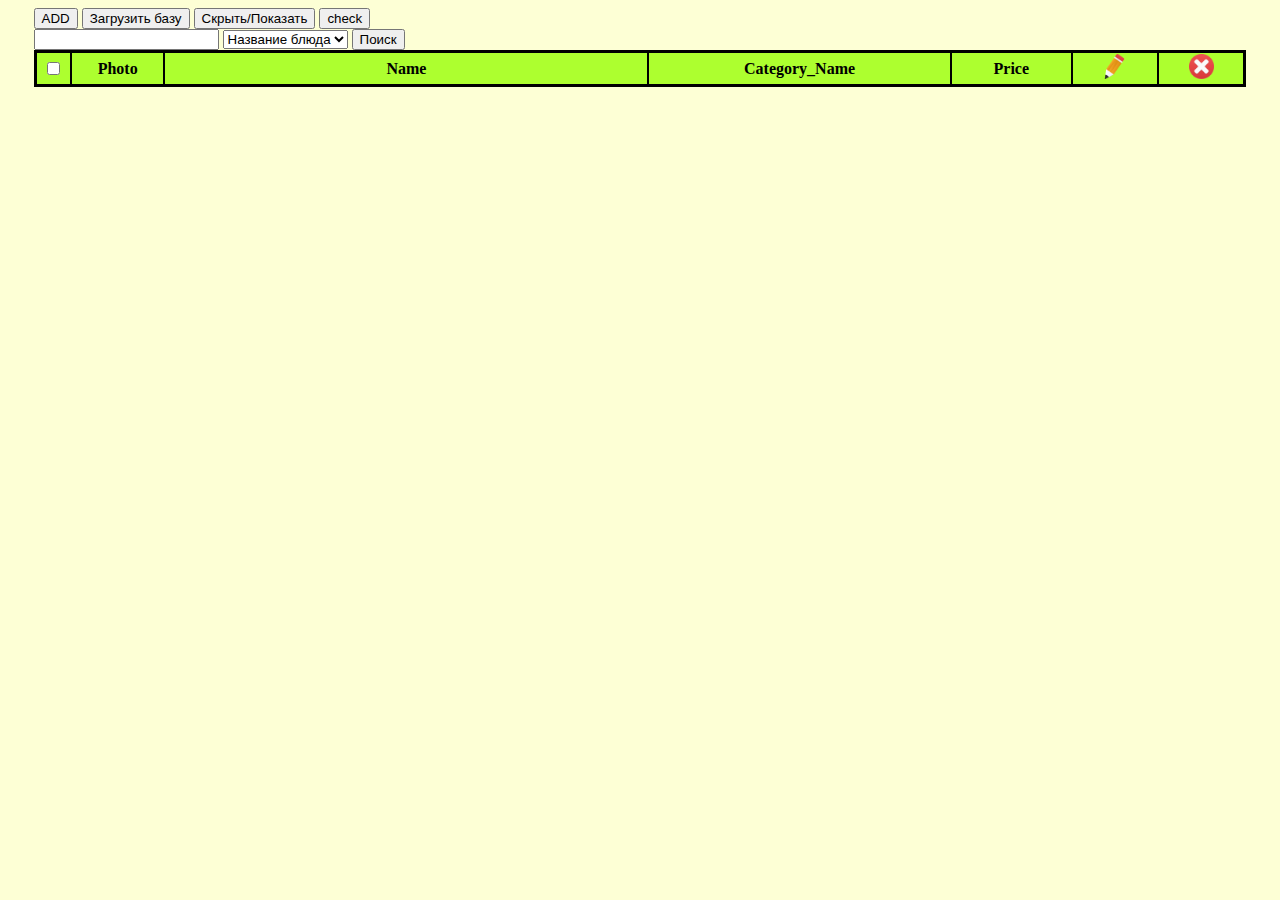
==== out/artifacts/DBjsp_war_exploded/index.html @ 9a6e8781 "Many parts of JS" ====
<!DOCTYPE html>
<html lang="en">
<head>
    <meta charset="UTF-8">
    <title>Restaurant</title>
    <link rel="stylesheet" type="text/css" href="css/indexcss.css">
    <script src="https://ajax.googleapis.com/ajax/libs/jquery/3.2.1/jquery.min.js"></script>
    <script src="js/Ajax.js"></script>
    <script src="js/func.js"></script>

</head>
<body>
    <div id="butdiv">
    <button onclick="addRow()" id="addbut">ADD</button>
    <button id="showAll">Загрузить базу</button>
    <button id="hiddenAll">Скрыть/Показать</button>
        <button id="checkBut">check</button>
        <br>

        <input type="text" id="finder">
        <select  id="searchCat">
        <option value="1">
            Название блюда
        </option>
        <option value="2">
            Категория
        </option>
    </select>
        <button id='findBut' VALUE="search">Поиск</button>
            <br>

    </div>
    <div id="infodiv">
        <table id="mainTable">
            <tr id="headRow">
                <th><input type="checkbox" name="updateBoxMain" value="" onclick="selectAll(this)"></th>
                <th>Photo</th>
                <th>Name</th>
                <th>Category_Name</th>
                <th>Price</th>
                <th><img src="img/update.png" width="25px" height="25px"></th>
                <th><img src="img/delete.png" width="25px" height="25px"></th>
            </tr>
        </table>
    </div>
</body>
</html>
---- out/artifacts/DBjsp_war_exploded/css/indexcss.css ----
body {
    background-color: #fdffd5;
    padding-left: 2%;
    padding-right: 2%;
}


table{
    border: black 3px solid;
    border-collapse: collapse;
    background-color: greenyellow;
    width:100%;
}

th, td{
    border: black 2px solid;
    border-collapse: collapse;
    text-align: center;
}

td:first-child,th:first-child{
    width: 5px;
}
td:nth-child(2),th:nth-child(2){
    width:60px;
}
td:nth-child(3),th:nth-child(3){
    width:40%;
}
td:nth-child(4),th:nth-child(4){
    width:25%;
}
td:nth-child(5),th:nth-child(5){
    width:10%;
}
td:nth-child(6),th:nth-child(6){
    width:55px;
}
td:last-child,th:last-child{
    width:55px;
}




#butdiv{
    height: 20%;

}

#addedBut, #updateBut, #yes {
    background-color: greenyellow;
    border: none;
}
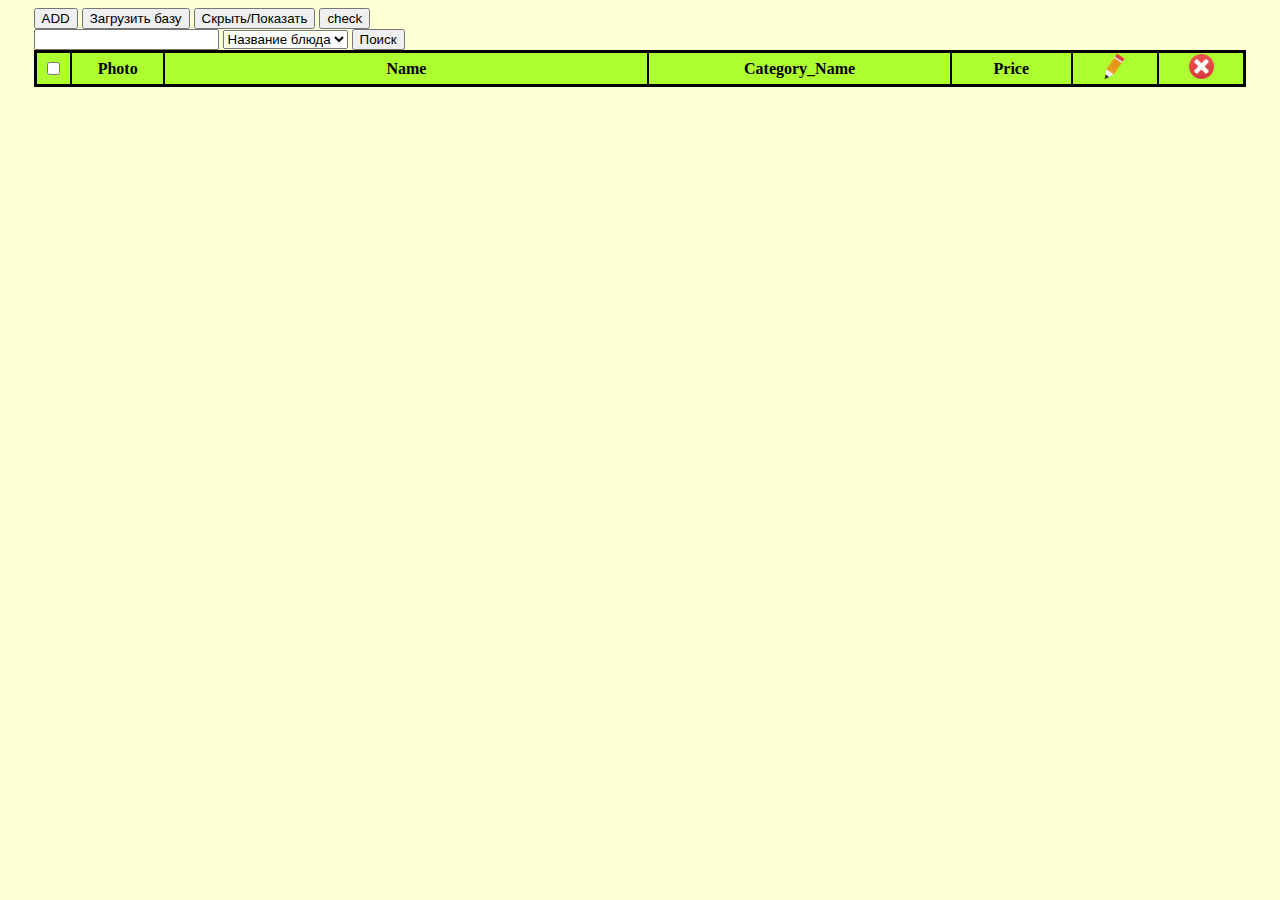
==== commit ed582730: "some updates" ====
--- a/out/artifacts/DBjsp_war_exploded/index.html
+++ b/out/artifacts/DBjsp_war_exploded/index.html
@@ -4,21 +4,22 @@
     <meta charset="UTF-8">
     <title>Restaurant</title>
     <link rel="stylesheet" type="text/css" href="css/indexcss.css">
-    <script src="https://ajax.googleapis.com/ajax/libs/jquery/3.2.1/jquery.min.js"></script>
+    <script src="js/jquery-3.2.1.min.js"></script>
     <script src="js/Ajax.js"></script>
     <script src="js/func.js"></script>
 
 </head>
 <body>
-    <div id="butdiv">
+
+<div id="butdiv">
     <button onclick="addRow()" id="addbut">ADD</button>
     <button id="showAll">Загрузить базу</button>
     <button id="hiddenAll">Скрыть/Показать</button>
-        <button id="checkBut">check</button>
-        <br>
+    <button id="checkBut">check</button>
+    <br>
 
-        <input type="text" id="finder">
-        <select  id="searchCat">
+    <input type="text" id="finder">
+    <select id="searchCat">
         <option value="1">
             Название блюда
         </option>
@@ -26,22 +27,23 @@
             Категория
         </option>
     </select>
-        <button id='findBut' VALUE="search">Поиск</button>
-            <br>
+    <button id='findBut' VALUE="search">Поиск</button>
 
-    </div>
-    <div id="infodiv">
-        <table id="mainTable">
-            <tr id="headRow">
-                <th><input type="checkbox" name="updateBoxMain" value="" onclick="selectAll(this)"></th>
-                <th>Photo</th>
-                <th>Name</th>
-                <th>Category_Name</th>
-                <th>Price</th>
-                <th><img src="img/update.png" width="25px" height="25px"></th>
-                <th><img src="img/delete.png" width="25px" height="25px"></th>
-            </tr>
-        </table>
-    </div>
+    <br>
+</div>
+
+<div id="infodiv">
+    <table id="mainTable">
+        <tr id="headRow">
+            <th><input type="checkbox" name="updateBoxMain" value="" onclick="selectAll(this)"></th>
+            <th>Photo</th>
+            <th>Name</th>
+            <th>Category_Name</th>
+            <th>Price</th>
+            <th><img src="img/update.png" width="25px" height="25px"></th>
+            <th><img src="img/delete.png" width="25px" height="25px"></th>
+        </tr>
+    </table>
+</div>
 </body>
 </html>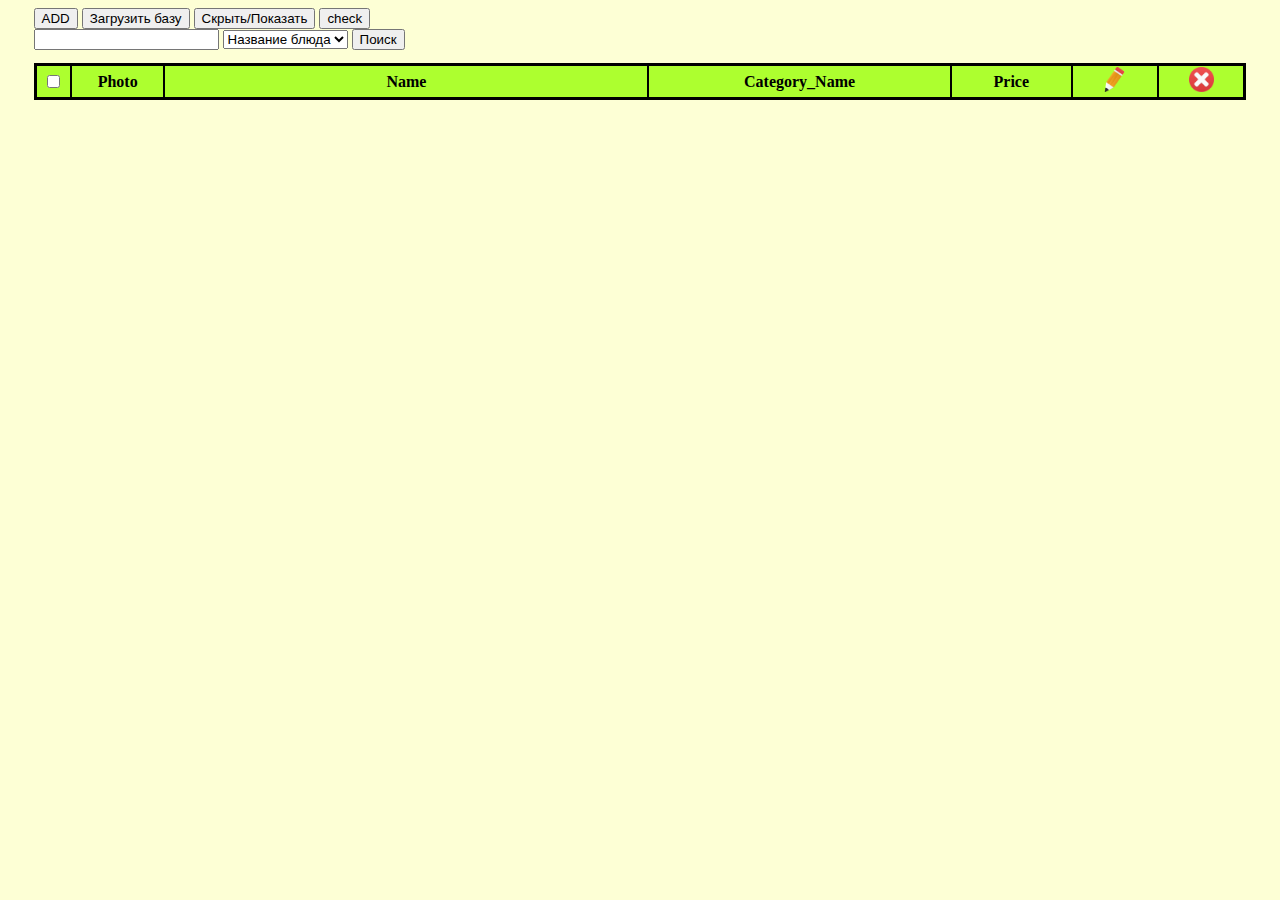
==== commit ba3e58f1: "About the finish" ====
--- a/out/artifacts/DBjsp_war_exploded/index.html
+++ b/out/artifacts/DBjsp_war_exploded/index.html
@@ -28,8 +28,6 @@
         </option>
     </select>
     <button id='findBut' VALUE="search">Поиск</button>
-
-    <br>
 </div>
 
 <div id="infodiv">
--- a/out/artifacts/DBjsp_war_exploded/css/indexcss.css
+++ b/out/artifacts/DBjsp_war_exploded/css/indexcss.css
@@ -5,51 +5,63 @@
     padding-right: 2%;
 }
 
-
-table{
+table {
     border: black 3px solid;
     border-collapse: collapse;
     background-color: greenyellow;
-    width:100%;
+    width: 100%;
 }
 
-th, td{
+th, td {
     border: black 2px solid;
     border-collapse: collapse;
     text-align: center;
 }
 
-td:first-child,th:first-child{
+.simpleRow:hover, .additionalRow:hover {
+    background: #1e8724;
+}
+
+td:first-child, th:first-child {
     width: 5px;
 }
-td:nth-child(2),th:nth-child(2){
-    width:60px;
-}
-td:nth-child(3),th:nth-child(3){
-    width:40%;
-}
-td:nth-child(4),th:nth-child(4){
-    width:25%;
-}
-td:nth-child(5),th:nth-child(5){
-    width:10%;
-}
-td:nth-child(6),th:nth-child(6){
-    width:55px;
-}
-td:last-child,th:last-child{
-    width:55px;
+
+td:nth-child(2), th:nth-child(2) {
+    width: 60px;
 }
 
+td:nth-child(3), th:nth-child(3) {
+    width: 40%;
+}
 
+td:nth-child(4), th:nth-child(4) {
+    width: 25%;
+}
 
+td:nth-child(5), th:nth-child(5) {
+    width: 10%;
+}
 
-#butdiv{
-    height: 20%;
+td:nth-child(6), th:nth-child(6) {
+    width: 55px;
+}
+
+td:last-child, th:last-child {
+    width: 55px;
+}
+
+#butdiv {
+    position: fixed;
+    background-color: inherit ;
+    width: 100%;
 
 }
 
+#infodiv{
+    padding-top: 55px;
+}
+
 #addedBut, #updateBut, #yes {
-    background-color: greenyellow;
+    background-color: inherit;
     border: none;
 }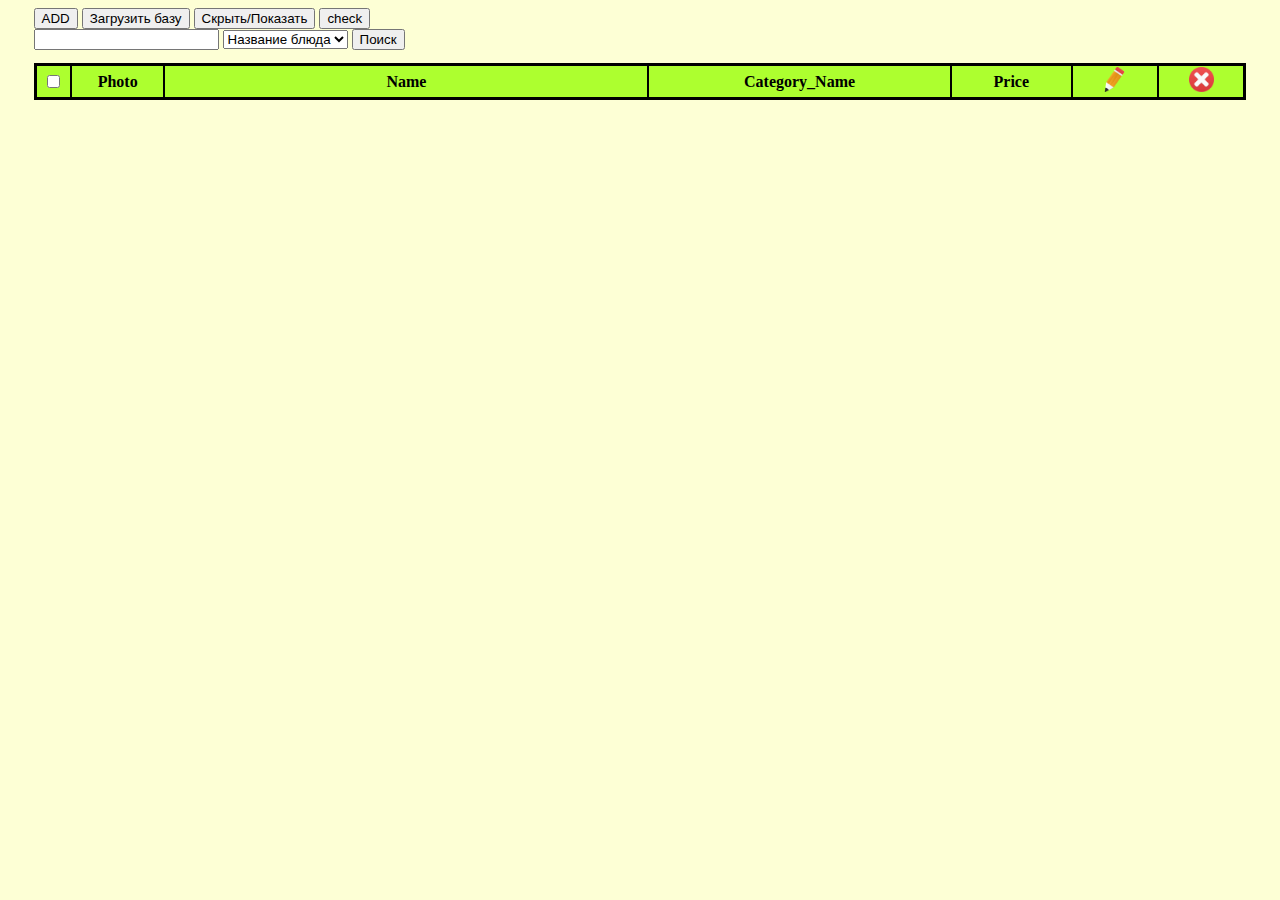
==== commit 585caf56: "preLastUpd" ====
--- a/out/artifacts/DBjsp_war_exploded/index.html
+++ b/out/artifacts/DBjsp_war_exploded/index.html
@@ -32,6 +32,7 @@
 
 <div id="infodiv">
     <table id="mainTable">
+        <thead>
         <tr id="headRow">
             <th><input type="checkbox" name="updateBoxMain" value="" onclick="selectAll(this)"></th>
             <th>Photo</th>
@@ -41,6 +42,7 @@
             <th><img src="img/update.png" width="25px" height="25px"></th>
             <th><img src="img/delete.png" width="25px" height="25px"></th>
         </tr>
+        </thead>
     </table>
 </div>
 </body>
--- a/out/artifacts/DBjsp_war_exploded/css/indexcss.css
+++ b/out/artifacts/DBjsp_war_exploded/css/indexcss.css
@@ -61,7 +61,7 @@
     padding-top: 55px;
 }
 
-#addedBut, #updateBut, #yes {
+.updBut, .delBut {
     background-color: inherit;
     border: none;
 }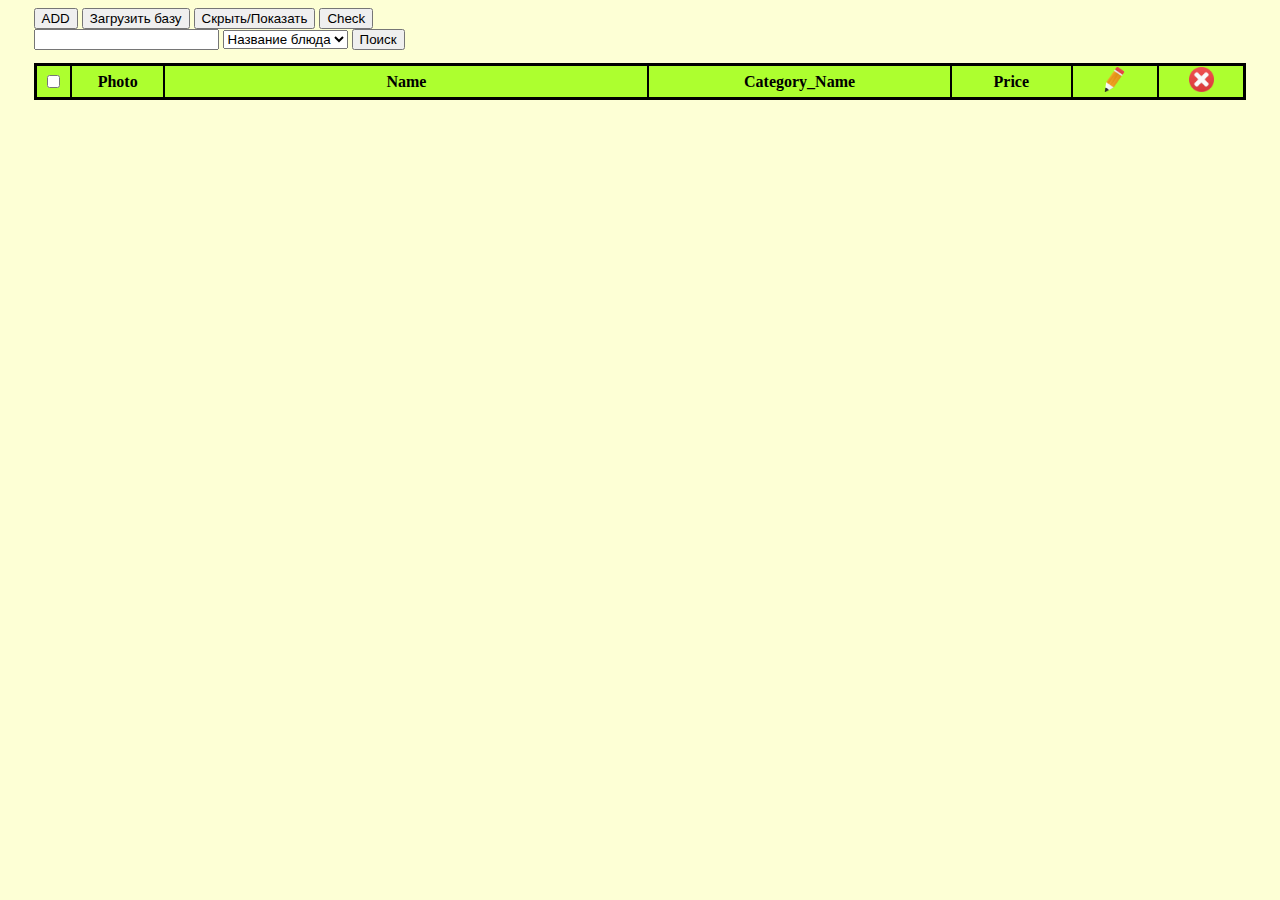
==== commit 0c0f15e1: "New Dao" ====
--- a/out/artifacts/DBjsp_war_exploded/index.html
+++ b/out/artifacts/DBjsp_war_exploded/index.html
@@ -15,7 +15,11 @@
     <button onclick="addRow()" id="addbut">ADD</button>
     <button id="showAll">Загрузить базу</button>
     <button id="hiddenAll">Скрыть/Показать</button>
-    <button id="checkBut">check</button>
+    <button id="checkBut">Check</button>
+    <button id="saveBut" style="visibility:hidden">Сохранить</button>
+    <button id="updateBut" style="visibility:hidden">Изменить</button>
+    <button id="deleteBut" style="visibility:hidden">Удалить</button>
+    <button id="undoBut" style="visibility:hidden">Отменить</button>
     <br>
 
     <input type="text" id="finder">
--- a/out/artifacts/DBjsp_war_exploded/css/indexcss.css
+++ b/out/artifacts/DBjsp_war_exploded/css/indexcss.css
@@ -3,6 +3,7 @@
     background-color: #fdffd5;
     padding-left: 2%;
     padding-right: 2%;
+    padding-top:0px;
 }
 
 table {
@@ -51,6 +52,7 @@
 }
 
 #butdiv {
+    padding-top:0px;
     position: fixed;
     background-color: inherit ;
     width: 100%;
@@ -64,4 +66,4 @@
 .updBut, .delBut {
     background-color: inherit;
     border: none;
-}+}
